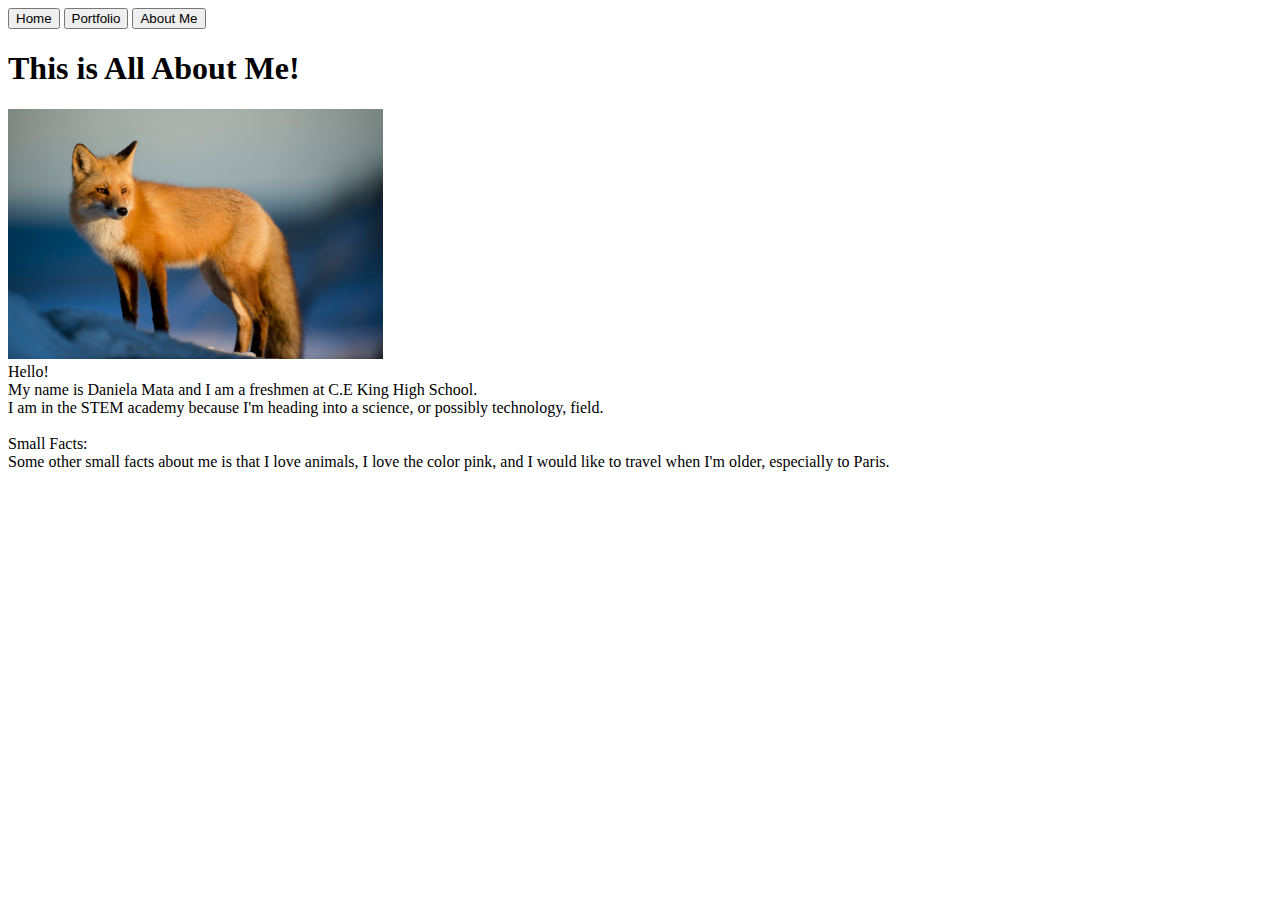
==== AboutMe.html @ 3d1848aa "Initial commit" ====
<!doctype html>
<html lang="en">
    <head>
        <style>
           .body {background-image: url('images/pinkforest.jpg')}
            .button {
                background-color: #4CAF50; /* Black */
                border: none;
                color: white;
                padding: 5px 5px;
                text-align: center;
                text-decoration: none;
                display: inline-block;
                font-size: 16px;
                cursor:pointer;
                }
        </style>
        <meta charset="utf-8">
        <title>About Me</title>
    </head>
    <body>
        <a href="index.html"><button>Home</button></a>
        <a href="Portfolio.html"><button>Portfolio</button></a>
        <a href="AboutMe.html"><button>About Me</button></a>
        <h1>This is All About Me!</h1>
        <img src="Images/Fox.jpeg" height="250">
        <br>
        <a target="_blank" href="https://scratch.mit.edu">
        </a>
        Hello! <br>
                My name is Daniela Mata and I am a freshmen at C.E King High School. <br> I am in the STEM academy because I'm heading into a science, or possibly technology, field. <br><br>
                Small Facts: <br> Some other small facts about me is that I love animals, I love the color pink, and I would like to travel when I'm older, especially to Paris.
                
                
    </body>
</html>
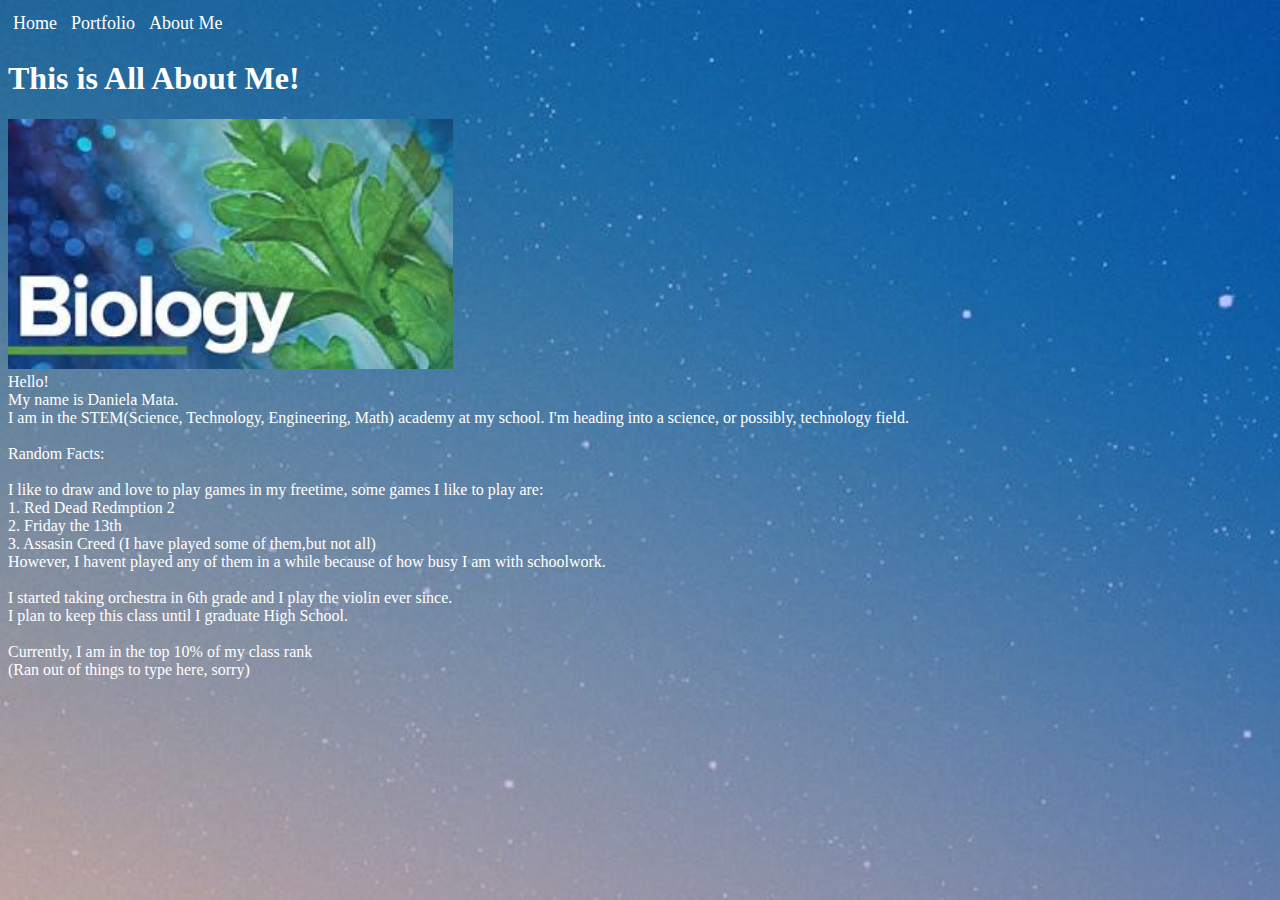
==== commit 0d61c769: "Changed the heading" ====
--- a/AboutMe.html
+++ b/AboutMe.html
@@ -1,35 +1,26 @@
 <!doctype html>
 <html lang="en">
     <head>
-        <style>
-           .body {background-image: url('images/pinkforest.jpg')}
-            .button {
-                background-color: #4CAF50; /* Black */
-                border: none;
-                color: white;
-                padding: 5px 5px;
-                text-align: center;
-                text-decoration: none;
-                display: inline-block;
-                font-size: 16px;
-                cursor:pointer;
-                }
-        </style>
         <meta charset="utf-8">
         <title>About Me</title>
+        <link rel="stylesheet" href="styles.css">
     </head>
     <body>
-        <a href="index.html"><button>Home</button></a>
-        <a href="Portfolio.html"><button>Portfolio</button></a>
-        <a href="AboutMe.html"><button>About Me</button></a>
+        <a href="index.html" class= "button">Home</a>
+        <a href="Portfolio.html" class= "button">Portfolio</a>
+        <a href="AboutMe.html" class= "button">About Me</a>
         <h1>This is All About Me!</h1>
-        <img src="Images/Fox.jpeg" height="250">
+        <img src="Images/biology.jpg" height="250">
         <br>
         <a target="_blank" href="https://scratch.mit.edu">
         </a>
         Hello! <br>
-                My name is Daniela Mata and I am a freshmen at C.E King High School. <br> I am in the STEM academy because I'm heading into a science, or possibly technology, field. <br><br>
-                Small Facts: <br> Some other small facts about me is that I love animals, I love the color pink, and I would like to travel when I'm older, especially to Paris.
+                My name is Daniela Mata. <br> I am in the STEM(Science, Technology, Engineering, Math) academy at my school. I'm heading into a science, or possibly, technology field. <br><br>
+                Random Facts: <br><br>I like to draw and love to play games in my freetime, some games I like to play are:<br>     1. Red Dead Redmption 2<br>    2. Friday the 13th<br>     3. Assasin Creed (I have played some of them,but not all) 
+                <br> However, I havent played any of them in a while because of how busy I am with schoolwork.
+                <br><br> I started taking orchestra in 6th grade and I play the violin ever since. <br>I plan to keep this class until I graduate High School. 
+                <br><br> Currently, I am in the top 10% of my class rank <br>
+                (Ran out of things to type here, sorry) <br>
                 
                 
     </body>
--- a/styles.css
+++ b/styles.css
@@ -0,0 +1,50 @@
+body {
+    background-image: url('Images/galaxy.jpg');
+    color: #FFFFFF;
+    background-size: cover;
+    text-align: left;
+    vertical-align: bottom;
+    text-shadow: #00000;
+}
+
+.button {
+    border: 1px;
+    color: white;
+    text-align: center;
+    text-decoration: none;
+    display: inline-block;
+    font-size: 18px;
+    margin: 5px 5px;
+    cursor: pointer;
+}
+
+.active {
+    background-color: #cfeafa;
+    border: 1px;
+    color: white;
+    text-align: center;
+    text-decoration: none;
+    display: inline-block;
+    font-size: 18px;
+    margin: 5px 5px;
+    cursor: pointer;
+}
+
+div {
+    padding-left: 20px;
+    padding-right: 20px;
+}
+
+.parallax {
+/* The image used */
+background-image: url("Images/galaxy.jpg");
+
+/* Set a specific height */
+min-height: 500px; 
+
+/* Create the parallax scrolling effect */
+background-attachment: fixed;
+background-position: center;
+background-repeat: no-repeat;
+background-size: cover;
+}
